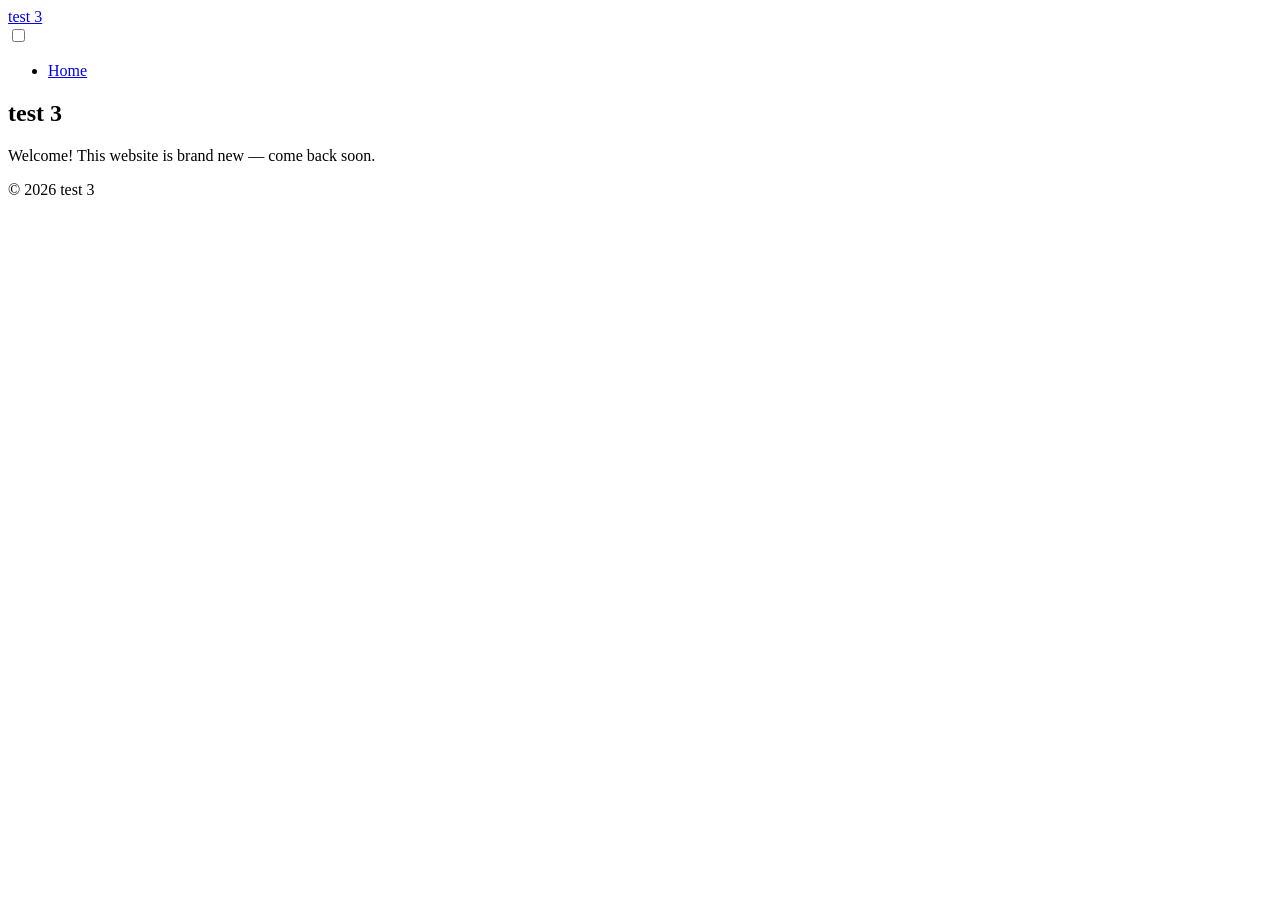
==== index.html @ 1cba9b28 "Create “test 3” with Pebble" ====
<!DOCTYPE html>
<html lang="en">
<head>
  <meta charset="utf-8">
  <meta name="viewport" content="width=device-width, initial-scale=1">
  <meta name="generator" content="Pebble">
  <title>Home – test 3</title>
  <link rel="stylesheet" href="global.css">
</head>
<body class="is-page">
  <!--
    Made with Pebble: plain HTML, no database, no JavaScript.
    The header and footer come from header.html / footer.html, menu and blog
    posts from site-config.json. data-pebble-* / data-gs-* let Pebble re-open it.
  -->
  <header class="site-header" data-pebble-region="header">
    <div class="region-grid" data-columns="12">
      <div class="editor-block block-site-title" data-widget-type="site-title" data-gs-x="0" data-gs-y="0" data-gs-w="5" data-gs-h="1" style="grid-column:1 / span 5;grid-row:1 / span 1">
        <a class="site-title" href="index.html"><span class="site-title__name">test 3</span></a>
      </div>

      <nav class="editor-block block-menu block-menu--right" data-widget-type="menu" data-gs-x="5" data-gs-y="0" data-gs-w="7" data-gs-h="1" aria-label="Site menu" style="grid-column:6 / span 7;grid-row:1 / span 1">
        <input class="site-menu__toggle" type="checkbox" id="site-menu-5-0" aria-label="Open the menu"><label class="site-menu__burger" for="site-menu-5-0" aria-hidden="true"><span></span><span></span><span></span></label><ul class="site-menu"><li><a href="index.html" aria-current="page">Home</a></li></ul>
      </nav>
    </div>
  </header>

  <main class="site-main" id="main" data-pebble-page data-page-name="Home">
    <div class="section-row section-row--full" data-pebble-row>
      <section class="page-section" data-pebble-section data-width="100">
        <div class="region-grid section-grid" data-pebble-grid data-columns="12">
          <section class="editor-block block-text" data-widget-type="text" data-gs-x="0" data-gs-y="0" data-gs-w="12" data-gs-h="3" style="grid-column:1 / span 12;grid-row:1 / span 3">
            <div class="block-text__content rich-text"><h2>test 3</h2><p>Welcome! This website is brand new — come back soon.</p></div>
          </section>
        </div>
      </section>
    </div>
  </main>

  <footer class="site-footer" data-pebble-region="footer">
    <div class="region-grid" data-columns="12">
      <section class="editor-block block-text" data-widget-type="text" data-gs-x="0" data-gs-y="0" data-gs-w="12" data-gs-h="1" style="grid-column:1 / span 12;grid-row:1 / span 1">
        <div class="block-text__content rich-text"><p>© 2026 test 3</p></div>
      </section>
    </div>
  </footer>
</body>
</html>
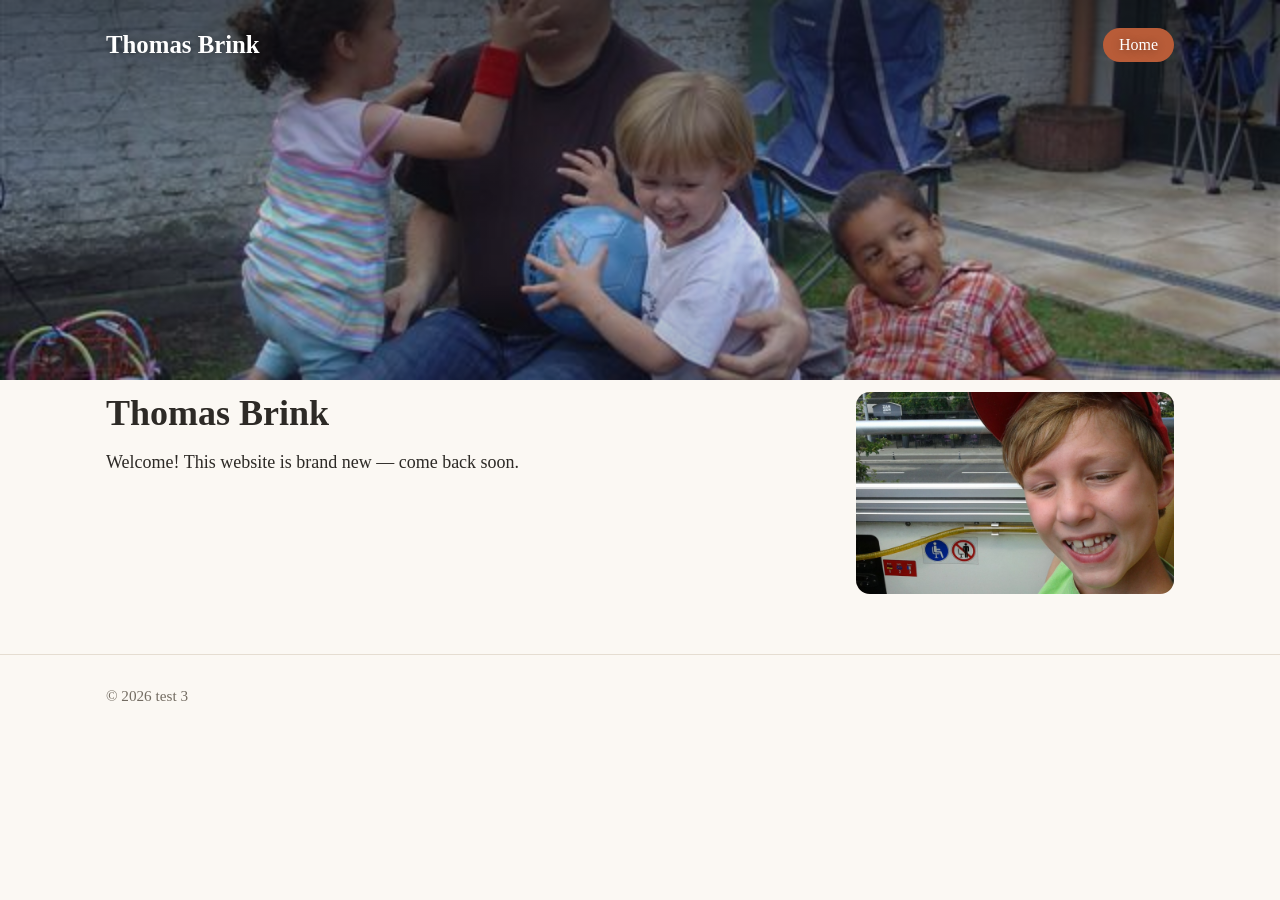
==== commit ed9a576c: "Update page “Home”" ====
--- a/index.html
+++ b/index.html
@@ -4,7 +4,7 @@
   <meta charset="utf-8">
   <meta name="viewport" content="width=device-width, initial-scale=1">
   <meta name="generator" content="Pebble">
-  <title>Home – test 3</title>
+  <title>Home – Thomas Brink</title>
   <link rel="stylesheet" href="global.css">
 </head>
 <body class="is-page">
@@ -13,10 +13,11 @@
     The header and footer come from header.html / footer.html, menu and blog
     posts from site-config.json. data-pebble-* / data-gs-* let Pebble re-open it.
   -->
-  <header class="site-header" data-pebble-region="header">
+  <header class="site-header site-header--hero site-header--hero-medium" data-pebble-region="header">
+    <div class="site-hero__bg"><img src="assets/images/20261110-180143-papa-thomas-sem-en-rebekka.png" alt=""></div>
     <div class="region-grid" data-columns="12">
       <div class="editor-block block-site-title" data-widget-type="site-title" data-gs-x="0" data-gs-y="0" data-gs-w="5" data-gs-h="1" style="grid-column:1 / span 5;grid-row:1 / span 1">
-        <a class="site-title" href="index.html"><span class="site-title__name">test 3</span></a>
+        <a class="site-title" href="index.html"><span class="site-title__name">Thomas Brink</span></a>
       </div>
 
       <nav class="editor-block block-menu block-menu--right" data-widget-type="menu" data-gs-x="5" data-gs-y="0" data-gs-w="7" data-gs-h="1" aria-label="Site menu" style="grid-column:6 / span 7;grid-row:1 / span 1">
@@ -26,12 +27,19 @@
   </header>
 
   <main class="site-main" id="main" data-pebble-page data-page-name="Home">
-    <div class="section-row section-row--full" data-pebble-row>
-      <section class="page-section" data-pebble-section data-width="100">
+    <div class="section-row section-row--split" data-pebble-row style="--row-columns:70fr 30fr">
+      <section class="page-section" data-pebble-section data-width="70">
         <div class="region-grid section-grid" data-pebble-grid data-columns="12">
           <section class="editor-block block-text" data-widget-type="text" data-gs-x="0" data-gs-y="0" data-gs-w="12" data-gs-h="3" style="grid-column:1 / span 12;grid-row:1 / span 3">
-            <div class="block-text__content rich-text"><h2>test 3</h2><p>Welcome! This website is brand new — come back soon.</p></div>
+            <div class="block-text__content rich-text"><h2>Thomas Brink</h2><p>Welcome! This website is brand new — come back soon.</p></div>
           </section>
+        </div>
+      </section>
+      <section class="page-section" data-pebble-section data-width="30">
+        <div class="region-grid section-grid" data-pebble-grid data-columns="12">
+          <figure class="editor-block block-image" data-widget-type="image" data-gs-x="0" data-gs-y="0" data-gs-w="12" data-gs-h="3" style="grid-column:1 / span 12;grid-row:1 / span 3">
+            <div class="block-image__media"><img src="assets/images/20261110-180259-20140716-154021.jpg" alt="Photo" loading="lazy"></div>
+          </figure>
         </div>
       </section>
     </div>
--- a/global.css
+++ b/global.css
@@ -0,0 +1,369 @@
+/* Made by Pebble from your Site Settings. Pebble rewrites this file:
+   put your own CSS in theme.css instead (Site Settings → Advanced). */
+:root {
+  --primary-color: #b85c38;
+  --secondary-color: #6b8b4f;
+  --border-radius: 14px;
+  --font-family: Georgia, "Iowan Old Style", "Times New Roman", serif;
+  --block-spacing: 8px;
+  --text-title-font: var(--font-family);
+  --text-title-size: 48px;
+  --text-title-line-height: 1.15;
+  --text-title-weight: 700;
+  --text-heading-font: var(--font-family);
+  --text-heading-size: 36px;
+  --text-heading-line-height: 1.2;
+  --text-heading-weight: 600;
+  --text-subheading-font: var(--font-family);
+  --text-subheading-size: 24px;
+  --text-subheading-line-height: 1.3;
+  --text-subheading-weight: 600;
+  --text-paragraph-font: var(--font-family);
+  --text-paragraph-size: 18px;
+  --text-paragraph-line-height: 1.65;
+  --text-paragraph-weight: 400;
+  --text-small-font: var(--font-family);
+  --text-small-size: 14px;
+  --text-small-line-height: 1.5;
+  --text-small-weight: 400;
+}
+
+/* ==========================================================================
+   Pebble base stylesheet — becomes the body of every website's global.css.
+
+   global.css = ":root { …five design variables from Site Settings… }" + this file.
+   Everything here reads those variables, so changing a colour or the
+   roundness in Site Settings restyles the whole website.
+
+   DEVELOPERS: don't edit global.css (Pebble rewrites it). Put your own rules
+   in theme.css (Site Settings → Advanced); it loads after this file. Every
+   block has a stable class you can target:
+
+     .editor-block                 every block
+     .block-text  .block-image  .block-card(--outline|--shadow|--none)  .block-button
+     .block-blog-feed  .block-embed  .block-site-title  .block-menu
+     .site-header(--hero)  .site-hero  .site-footer  .site-main  .post-header  .region-grid
+     .rich-text h1/h2/h3/p/.text-small  .align-*  mark.hl-*
+     .section-row(--full|--split)  .page-section(--filled|--light)  .page-section__bg  .page-section__overlay
+     .site-title__logo  .site-title__name  .site-menu__burger
+
+   Design variables (from Site Settings): --primary-color --secondary-color
+   --border-radius --font-family --block-spacing, and per text style
+   --text-{title|heading|subheading|paragraph|small}-{font|size|line-height|weight}.
+   ========================================================================== */
+
+:root {
+  /* Fixed colours (the two brand colours come from Site Settings). */
+  --page-bg: #fbf8f3;
+  --text-color: #2d2a26;
+  --muted-color: #736c62;
+  --soft-color: #efe7db;
+  --line-color: #e5ddd1;
+
+  /* Grid — must match the editor: one row = 70px including spacing. */
+  --row-height: 70px;
+  --page-width: 1100px;
+}
+
+*,
+*::before,
+*::after { box-sizing: border-box; }
+
+html { -webkit-text-size-adjust: 100%; }
+
+body {
+  margin: 0;
+  background: var(--page-bg);
+  color: var(--text-color);
+  font-family: var(--font-family);
+}
+
+img { max-width: 100%; }
+
+/* ---------- The grid every region uses (header, page, footer) ----------
+   Blocks are placed on explicit grid lines (grid-row: 10 / span 3), so empty
+   rows — free-form whitespace from the editor — are kept. A row is at least
+   (70px − spacing) tall and grows if the content needs more room. */
+
+.region-grid {
+  max-width: var(--page-width);
+  margin: 0 auto;
+  display: grid;
+  grid-template-columns: repeat(12, minmax(0, 1fr));
+  grid-auto-rows: minmax(calc(var(--row-height) - var(--block-spacing)), auto);
+  gap: var(--block-spacing);
+  padding: 0 calc(var(--block-spacing) + 8px);
+}
+
+.editor-block { margin: 0; min-width: 0; }
+
+/* ---------- Header, main, footer ---------- */
+
+.site-header { padding: 22px 0; border-bottom: 1px solid var(--line-color); }
+.site-main { padding: 0 0 48px; }
+
+/* ---------- Sections: rows of 1–3 sections, each with its own grid ----------
+   One section in a row: its background runs edge to edge, content stays
+   centred. Two or three: they sit side by side (--row-columns: 70fr 30fr). */
+.section-row { display: grid; grid-template-columns: var(--row-columns, 1fr); gap: var(--block-spacing); }
+.section-row--split { max-width: var(--page-width); margin: 0 auto; padding: calc(var(--block-spacing) * 1.5) calc(var(--block-spacing) + 8px); }
+.page-section { position: relative; min-width: 0; background: var(--section-bg, transparent); }
+.section-row--full .page-section { padding: calc(var(--block-spacing) * 2.5) 0; }
+.section-row--split .page-section { padding: 0; }
+.section-row--split .page-section--filled { padding: calc(var(--block-spacing) * 1.5) 0; border-radius: var(--border-radius); overflow: hidden; }
+.section-row--split .page-section .section-grid { padding: 0 var(--block-spacing); }
+.section-row--split .page-section:not(.page-section--filled) .section-grid { padding: 0; }
+.page-section__bg { position: absolute; inset: 0; z-index: 0; }
+.page-section__bg img { width: 100%; height: 100%; object-fit: cover; display: block; }
+.page-section__overlay { position: absolute; inset: 0; z-index: 0; }
+.page-section .section-grid { position: relative; z-index: 1; }
+/* "Light text" sections (for dark backgrounds) */
+.page-section--light { color: #fff; }
+.page-section--light .rich-text, .page-section--light .rich-text h1, .page-section--light .rich-text h2,
+.page-section--light .rich-text h3, .page-section--light .block-image__caption { color: #fff; }
+.page-section--light .rich-text a { color: #fff; }
+.page-section--light .block-button__link--secondary { color: #fff; border-color: rgba(255, 255, 255, .85); }
+.page-section--light .block-button__link--secondary:hover { background: rgba(255, 255, 255, .15); }
+.site-footer { padding: 28px 0 36px; border-top: 1px solid var(--line-color); color: var(--muted-color); font-size: 0.95rem; }
+.site-header .region-grid,
+.site-footer .region-grid { grid-auto-rows: minmax(calc(var(--row-height) - var(--block-spacing) - 16px), auto); }
+
+/* ---------- Rich text (text blocks, card text) ---------- */
+
+.rich-text {
+  font-family: var(--text-paragraph-font, var(--font-family));
+  font-size: var(--text-paragraph-size, 18px);
+  line-height: var(--text-paragraph-line-height, 1.65);
+  font-weight: var(--text-paragraph-weight, 400);
+  overflow-wrap: break-word;
+}
+.rich-text > :first-child { margin-top: 0; }
+.rich-text > :last-child { margin-bottom: 0; }
+.rich-text p { margin: 0 0 0.9em; }
+.rich-text h1,
+.rich-text h2,
+.rich-text h3 { color: inherit; }
+
+/* The five text styles (Site Settings → Text styles):
+   Main Heading = h1, Heading = h2, Subheading = h3, Paragraph = p, Small text = p.text-small */
+.rich-text h1 { font-family: var(--text-title-font, var(--font-family)); font-size: var(--text-title-size); line-height: var(--text-title-line-height); font-weight: var(--text-title-weight); margin: 0.1em 0 0.35em; }
+.rich-text h2 { font-family: var(--text-heading-font, var(--font-family)); font-size: var(--text-heading-size); line-height: var(--text-heading-line-height); font-weight: var(--text-heading-weight); margin: 0.2em 0 0.35em; }
+.rich-text h3 { font-family: var(--text-subheading-font, var(--font-family)); font-size: var(--text-subheading-size); line-height: var(--text-subheading-line-height); font-weight: var(--text-subheading-weight); margin: 0.6em 0 0.35em; }
+.rich-text .text-small { font-family: var(--text-small-font, var(--font-family)); font-size: var(--text-small-size); line-height: var(--text-small-line-height); font-weight: var(--text-small-weight); }
+
+/* Alignment and highlights from the text toolbar */
+.align-center { text-align: center; }
+.align-right { text-align: right; }
+.align-justify { text-align: justify; }
+mark { color: inherit; padding: 0 .12em; border-radius: .2em; background: #fff1a8; }
+.hl-yellow { background: #fff1a8; }
+.hl-green { background: #c8f2c2; }
+.hl-blue { background: #cfe4ff; }
+.hl-pink { background: #ffd1e1; }
+.hl-orange { background: #ffdcb5; }
+.rich-text a { color: var(--primary-color); text-underline-offset: 3px; }
+.rich-text ul,
+.rich-text ol { margin: 0 0 0.9em; padding-left: 1.4em; }
+.rich-text li { margin-bottom: 0.25em; }
+.rich-text blockquote { margin: 0 0 0.9em; padding-left: 1em; border-left: 3px solid var(--secondary-color); color: var(--muted-color); font-style: italic; }
+.site-footer .rich-text { font-size: 0.95rem; }
+
+/* ---------- Photo ---------- */
+
+.block-image { display: flex; flex-direction: column; gap: 8px; }
+.block-image__media {
+  position: relative;
+  flex: 1 1 auto;
+  min-height: 48px;
+  border-radius: var(--block-radius, var(--border-radius));
+  overflow: hidden;
+  background: var(--soft-color);
+}
+.block-image__link { display: block; }
+/* Absolutely positioned so a huge photo can't push the rows taller. */
+.block-image__media img { position: absolute; inset: 0; width: 100%; height: 100%; object-fit: cover; display: block; }
+.block-image__caption { font-size: 0.92rem; line-height: 1.4; color: var(--muted-color); text-align: center; }
+.block-image--empty, .block-card__media--empty { display: none; }
+
+/* ---------- Card: photo + title + text (+ link) ---------- */
+
+.block-card {
+  display: flex;
+  flex-direction: column;
+  overflow: hidden;
+  background: var(--card-bg, #fff);
+  color: var(--card-text, inherit);
+  border-radius: var(--border-radius);
+  box-shadow: 0 1px 3px rgba(0, 0, 0, .08);
+  border-top: 4px solid var(--secondary-color);
+}
+/* Card border styles (Inspector → Border) */
+.block-card--outline { border: 2px solid var(--line-color); box-shadow: none; }
+.block-card--shadow { border-top: 0; box-shadow: 0 8px 24px rgba(0, 0, 0, .12); }
+.block-card--none { border-top: 0; box-shadow: none; }
+.block-card .block-card__title { color: inherit; }
+.block-card__media { position: relative; flex: 0 0 45%; min-height: 80px; background: var(--soft-color); }
+.block-card__media img { position: absolute; inset: 0; width: 100%; height: 100%; object-fit: cover; display: block; }
+.block-card__body { flex: 1; padding: 18px 20px 20px; display: flex; flex-direction: column; gap: 8px; }
+.block-card__title { margin: 0; font-size: 1.3rem; line-height: 1.25; }
+.block-card__text { font-size: 1rem; }
+.block-card__link { margin-top: auto; color: var(--primary-color); font-weight: 600; text-decoration: none; }
+.block-card__link:hover { text-decoration: underline; }
+.block-card__link::after { content: " →"; }
+
+/* ---------- Button ---------- */
+
+.block-button { display: flex; align-items: center; }
+.block-button--left { justify-content: flex-start; }
+.block-button--center { justify-content: center; }
+.block-button--right { justify-content: flex-end; }
+.block-button__link {
+  display: inline-flex;
+  align-items: center;
+  justify-content: center;
+  min-height: 48px;
+  padding: 12px 26px;
+  border-radius: var(--border-radius);
+  border: 2px solid var(--primary-color);
+  font-weight: 600;
+  font-size: 1.05rem;
+  text-decoration: none;
+  transition: filter .15s;
+}
+.block-button__link--primary { background: var(--primary-color); color: #fff; }
+.block-button__link--secondary { background: transparent; color: var(--primary-color); }
+.block-button__link--accent { background: var(--secondary-color); border-color: var(--secondary-color); color: #fff; }
+.block-button__link:hover { filter: brightness(0.92); }
+
+/* ---------- Blog feed ---------- */
+
+.blog-feed {
+  display: grid;
+  grid-template-columns: repeat(auto-fill, minmax(240px, 1fr));
+  gap: var(--block-spacing);
+}
+.blog-card {
+  display: flex;
+  flex-direction: column;
+  overflow: hidden;
+  background: #fff;
+  border-radius: var(--border-radius);
+  box-shadow: 0 1px 3px rgba(0, 0, 0, .08);
+  color: var(--text-color);
+  text-decoration: none;
+  transition: transform .15s, box-shadow .15s;
+}
+.blog-card:hover { transform: translateY(-3px); box-shadow: 0 10px 24px rgba(0, 0, 0, .1); }
+.blog-card__media { aspect-ratio: 16 / 10; background: var(--soft-color); }
+.blog-card__media img { width: 100%; height: 100%; object-fit: cover; display: block; }
+.blog-card__body { padding: 16px 18px 18px; }
+.blog-card__date { display: block; color: var(--secondary-color); font-size: 0.85rem; font-weight: 600; text-transform: uppercase; letter-spacing: .04em; }
+.blog-card__title { margin: 6px 0 6px; font-size: 1.25rem; line-height: 1.25; }
+.blog-card__excerpt { margin: 0; color: var(--muted-color); font-size: 0.98rem; line-height: 1.5; }
+.blog-feed__empty { color: var(--muted-color); }
+
+/* ---------- Blog post page ---------- */
+
+.post-header { max-width: var(--page-width); margin: 40px auto 8px; padding: 0 calc(var(--block-spacing) + 8px); }
+.post-header__date { margin: 0 0 6px; color: var(--secondary-color); font-weight: 600; text-transform: uppercase; letter-spacing: .05em; font-size: 0.9rem; }
+.post-header__title { margin: 0; font-family: var(--text-title-font, var(--font-family)); font-size: var(--text-title-size); line-height: var(--text-title-line-height); font-weight: var(--text-title-weight); }
+.post-header__cover { margin: 24px 0 0; border-radius: var(--border-radius); overflow: hidden; aspect-ratio: 21 / 9; background: var(--soft-color); }
+.post-header__cover img { width: 100%; height: 100%; object-fit: cover; display: block; }
+
+/* ---------- Website name & site menu (header parts) ---------- */
+
+.block-site-title { display: flex; align-items: center; }
+.site-title { display: inline-flex; align-items: center; gap: 12px; font-size: 1.55rem; font-weight: 700; color: var(--text-color); text-decoration: none; line-height: 1.2; }
+.site-title { max-width: 100%; }
+.site-title__logo { display: block; width: auto; max-width: 100%; object-fit: contain; flex: none; }
+.site-title__name { min-width: 0; overflow-wrap: anywhere; }
+.block-menu { display: flex; align-items: center; }
+.block-menu--left { justify-content: flex-start; }
+.block-menu--center { justify-content: center; }
+.block-menu--right { justify-content: flex-end; }
+.site-menu { display: flex; flex-wrap: wrap; gap: 4px 6px; margin: 0; padding: 0; list-style: none; }
+.site-menu a { display: block; padding: 8px 16px; border-radius: 999px; color: var(--text-color); text-decoration: none; }
+.site-menu a:hover { background: var(--soft-color); }
+.site-menu a[aria-current="page"] { background: var(--primary-color); color: #fff; }
+/* Hamburger (phones only): a hidden checkbox + its label, no JavaScript */
+.block-menu { flex-wrap: wrap; }
+.site-menu__toggle { position: absolute; opacity: 0; pointer-events: none; width: 1px; height: 1px; }
+.site-menu__burger { display: none; }
+
+/* ---------- Hero image (Header settings) ---------- */
+
+/* Below the menu: a wide banner */
+.site-hero { margin-top: 22px; overflow: hidden; background: var(--soft-color); }
+.site-hero img { display: block; width: 100%; height: 100%; object-fit: cover; }
+.site-hero--small { height: 220px; }
+.site-hero--medium { height: 360px; }
+.site-hero--large { height: 520px; }
+.site-header:has(.site-hero) { padding-bottom: 0; }
+
+/* Behind the menu: the photo fills the header, name and menu sit on top */
+.site-header--hero { position: relative; overflow: hidden; border-bottom: 0; color: #fff; display: flex; align-items: flex-start; }
+.site-header--hero .region-grid { position: relative; z-index: 1; width: 100%; }
+.site-hero__bg { position: absolute; inset: 0; z-index: 0; }
+.site-hero__bg img { width: 100%; height: 100%; object-fit: cover; display: block; }
+.site-hero__bg::after { content: ""; position: absolute; inset: 0; background: linear-gradient(to bottom, rgba(0, 0, 0, .55), rgba(0, 0, 0, .1) 60%, rgba(0, 0, 0, .25)); }
+.site-header--hero-small { min-height: 240px; }
+.site-header--hero-medium { min-height: 380px; }
+.site-header--hero-large { min-height: 560px; }
+.site-header--hero .site-title,
+.site-header--hero .site-menu a,
+.site-header--hero .rich-text { color: #fff; text-shadow: 0 1px 8px rgba(0, 0, 0, .35); }
+.site-header--hero .site-menu a:hover { background: rgba(255, 255, 255, .18); }
+
+/* ---------- Custom code ---------- */
+
+.block-embed { overflow: hidden; }
+.block-embed iframe { max-width: 100%; border: 0; border-radius: var(--border-radius); }
+
+/* ---------- Phones: one simple column, in reading order ---------- */
+
+@media (max-width: 720px) {
+  .region-grid {
+    grid-template-columns: 1fr;
+    grid-auto-rows: auto;
+    padding: 0 18px;
+    gap: max(16px, var(--block-spacing));
+  }
+  .editor-block { grid-column: 1 / -1 !important; grid-row: auto !important; }
+  .site-header .region-grid, .site-footer .region-grid { grid-auto-rows: auto; gap: 10px; }
+  /* Header on phones: name/logo on the left, hamburger on the right; the
+     menu opens as a full-width panel that drops down over the page. */
+  .site-header .region-grid { display: flex; flex-wrap: wrap; align-items: center; justify-content: space-between; gap: 10px; }
+  .site-header { position: relative; }
+  .site-header .editor-block { flex: 0 1 auto; }
+  .site-header .block-site-title { flex: 1 1 0; min-width: 0; }
+  .site-title { font-size: 1.3rem; }
+  .site-header .block-menu { flex: 0 0 auto; justify-content: flex-end; }
+  .site-menu__burger { display: inline-flex; flex-direction: column; justify-content: center; gap: 5px; width: 44px; height: 44px; padding: 10px; cursor: pointer; border-radius: var(--border-radius); }
+  .site-menu__burger span { display: block; height: 2px; background: currentColor; border-radius: 2px; transition: transform .2s, opacity .2s; }
+  .site-menu__toggle:focus-visible + .site-menu__burger { outline: 3px solid var(--primary-color); }
+  .block-menu .site-menu { display: none; position: absolute; left: 0; right: 0; top: 100%; z-index: 30; flex-direction: column; margin: 0; padding: 8px 18px 14px; background: var(--page-bg); border-top: 1px solid var(--line-color); border-bottom: 1px solid var(--line-color); box-shadow: 0 14px 28px rgba(0, 0, 0, .1); }
+  /* Footer menus stay a plain list of links. */
+  .site-footer .site-menu__burger { display: none; }
+  .site-footer .block-menu .site-menu { display: flex; position: static; flex-direction: row; box-shadow: none; border: 0; padding: 0; background: none; }
+  .site-footer .site-menu a { padding: 6px 10px; }
+  .site-menu__toggle:checked ~ .site-menu { display: flex; }
+  .site-menu__toggle:checked + .site-menu__burger span:nth-child(1) { transform: translateY(7px) rotate(45deg); }
+  .site-menu__toggle:checked + .site-menu__burger span:nth-child(2) { opacity: 0; }
+  .site-menu__toggle:checked + .site-menu__burger span:nth-child(3) { transform: translateY(-7px) rotate(-45deg); }
+  .site-menu a { padding: 12px 14px; border-radius: 0; }
+  .site-header--hero .block-menu .site-menu { background: rgba(0, 0, 0, .8); }
+  .section-row { grid-template-columns: 1fr; }
+  .section-row--split { padding: 16px 18px; }
+  .section-row--full .page-section { padding: 28px 0; }
+  .site-main { padding: 24px 0 56px; }
+  .post-header { padding: 0 18px; }
+  .block-image__media, .block-card__media { position: static; }
+  .block-image__media img, .block-card__media img { position: static; height: auto; max-height: 80vh; }
+  .block-card__media { flex: none; }
+  /* Big headings shrink a little on small screens */
+  .rich-text h1, .post-header__title { font-size: calc(var(--text-title-size) * .72); }
+  .rich-text h2 { font-size: calc(var(--text-heading-size) * .8); }
+  .site-hero--medium, .site-header--hero-medium { height: auto; min-height: 240px; }
+  .site-hero--large, .site-header--hero-large { height: auto; min-height: 320px; }
+  .site-hero--medium img, .site-hero--large img { min-height: 240px; }
+}
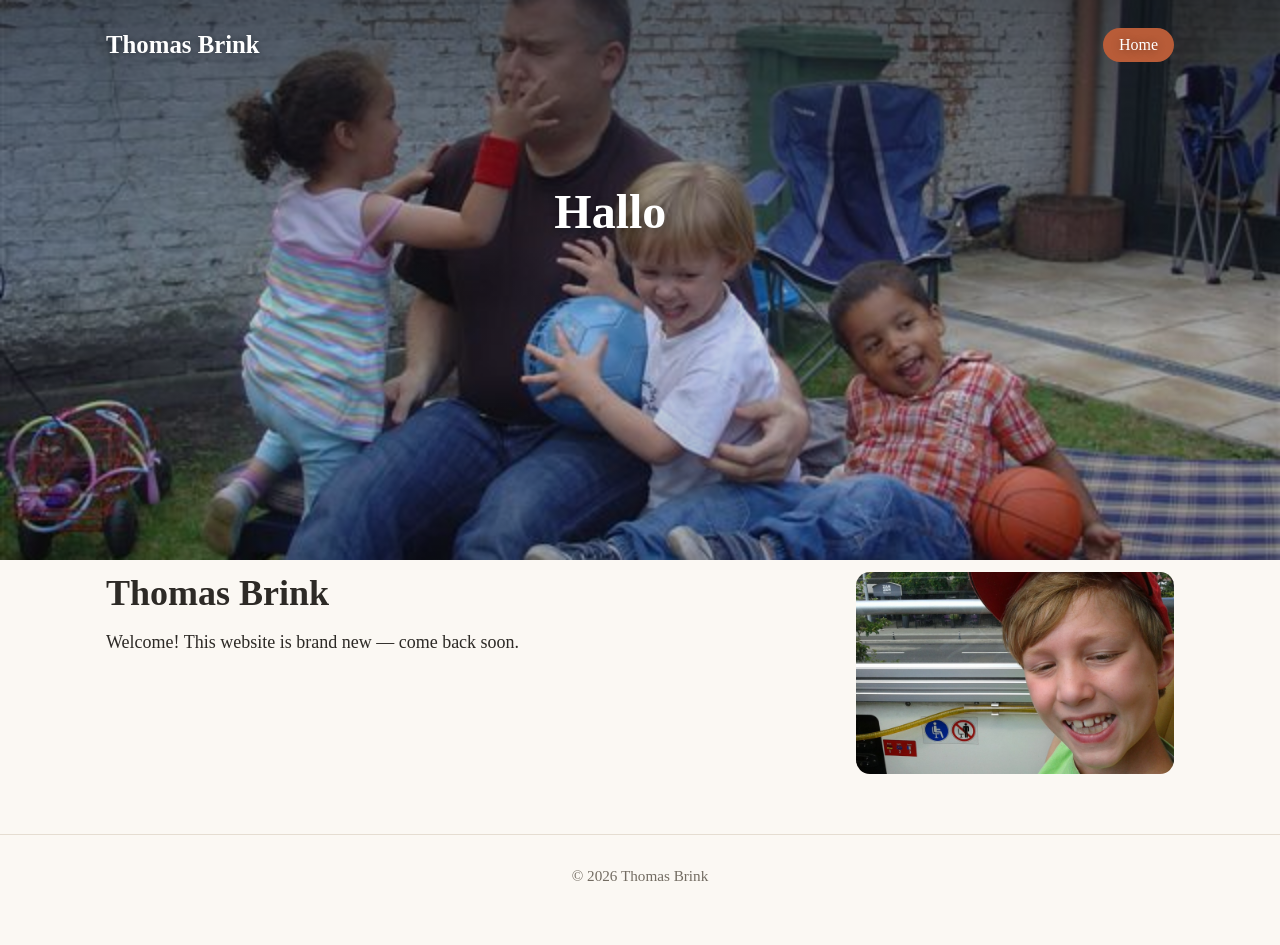
==== commit 3498accd: "Update page “Home”" ====
--- a/index.html
+++ b/index.html
@@ -13,7 +13,7 @@
     The header and footer come from header.html / footer.html, menu and blog
     posts from site-config.json. data-pebble-* / data-gs-* let Pebble re-open it.
   -->
-  <header class="site-header site-header--hero site-header--hero-medium" data-pebble-region="header">
+  <header class="site-header site-header--hero site-header--hero-large" data-pebble-region="header">
     <div class="site-hero__bg"><img src="assets/images/20261110-180143-papa-thomas-sem-en-rebekka.png" alt=""></div>
     <div class="region-grid" data-columns="12">
       <div class="editor-block block-site-title" data-widget-type="site-title" data-gs-x="0" data-gs-y="0" data-gs-w="5" data-gs-h="1" style="grid-column:1 / span 5;grid-row:1 / span 1">
@@ -23,6 +23,10 @@
       <nav class="editor-block block-menu block-menu--right" data-widget-type="menu" data-gs-x="5" data-gs-y="0" data-gs-w="7" data-gs-h="1" aria-label="Site menu" style="grid-column:6 / span 7;grid-row:1 / span 1">
         <input class="site-menu__toggle" type="checkbox" id="site-menu-5-0" aria-label="Open the menu"><label class="site-menu__burger" for="site-menu-5-0" aria-hidden="true"><span></span><span></span><span></span></label><ul class="site-menu"><li><a href="index.html" aria-current="page">Home</a></li></ul>
       </nav>
+
+      <section class="editor-block block-text" data-widget-type="text" data-gs-x="5" data-gs-y="3" data-gs-w="3" data-gs-h="1" style="grid-column:6 / span 3;grid-row:4 / span 1">
+        <div class="block-text__content rich-text"><h1>Hallo</h1></div>
+      </section>
     </div>
   </header>
 
@@ -48,7 +52,7 @@
   <footer class="site-footer" data-pebble-region="footer">
     <div class="region-grid" data-columns="12">
       <section class="editor-block block-text" data-widget-type="text" data-gs-x="0" data-gs-y="0" data-gs-w="12" data-gs-h="1" style="grid-column:1 / span 12;grid-row:1 / span 1">
-        <div class="block-text__content rich-text"><p>© 2026 test 3</p></div>
+        <div class="block-text__content rich-text"><p class="align-center">© 2026 Thomas Brink</p></div>
       </section>
     </div>
   </footer>
